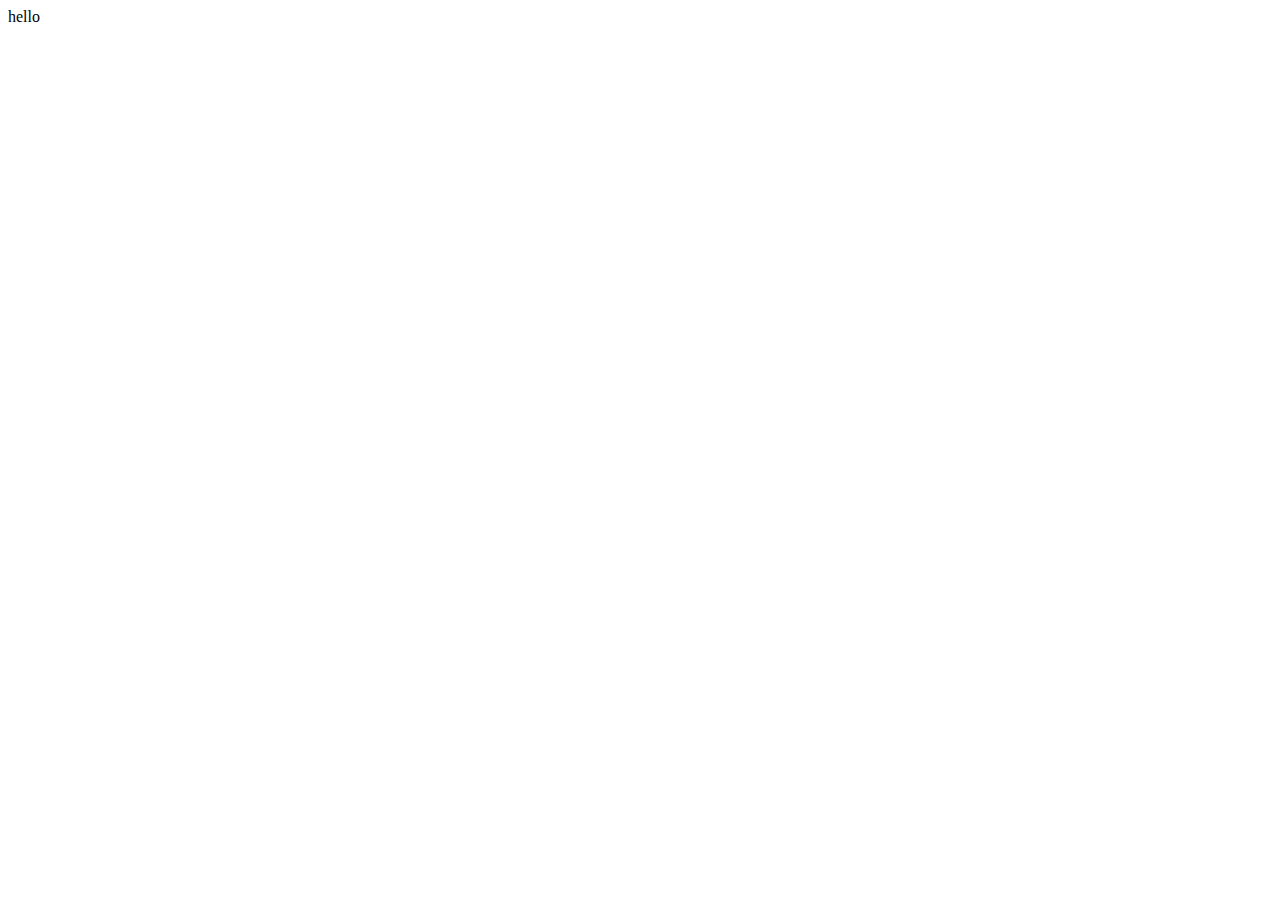
==== index.html @ a909b50a "新增首頁" ====
<!DOCTYPE html>
<html lang="en">

<head>
    <meta charset="UTF-8">
    <meta name="viewport" content="width=device-width, initial-scale=1.0">
    <meta http-equiv="X-UA-Compatible" content="ie=edge">
    <title>Document</title>
</head>

<body>
    <div>hello</div>
</body>

</html>
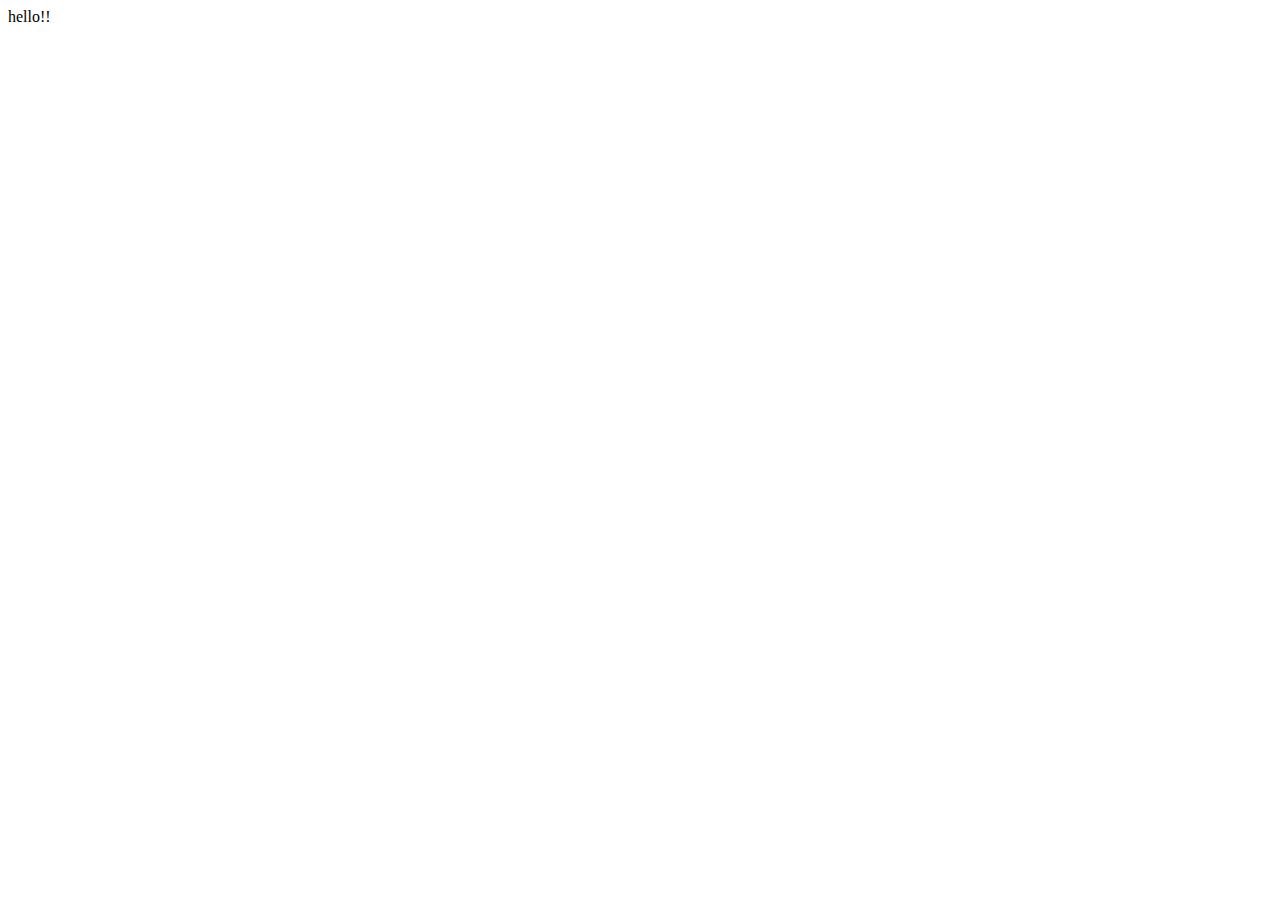
==== commit 87e56db1: "123" ====
--- a/index.html
+++ b/index.html
@@ -9,7 +9,7 @@
 </head>
 
 <body>
-    <div>hello</div>
+    <div>hello!!</div>
 </body>
 
 </html>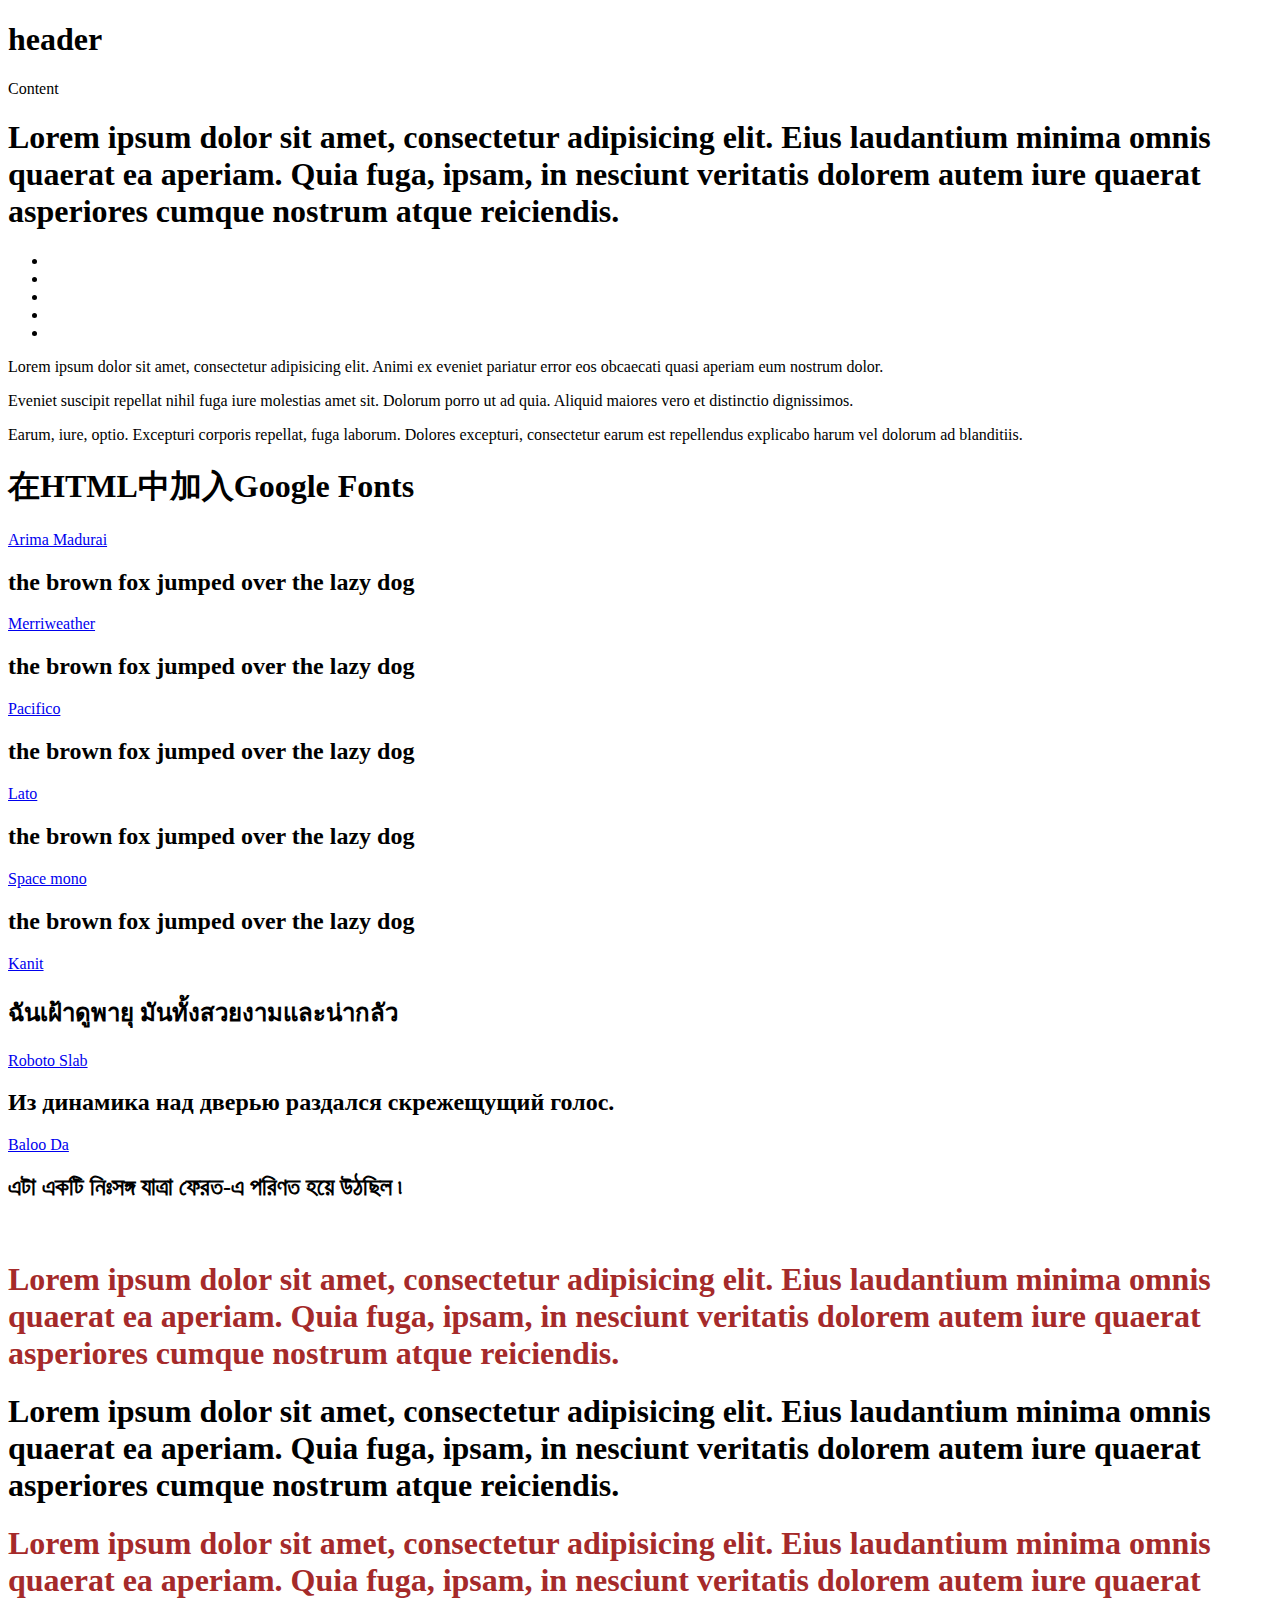
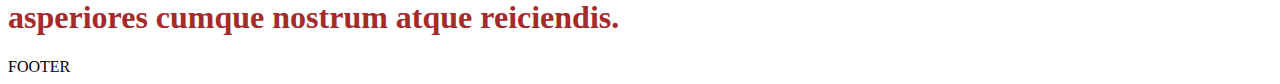
==== commit aefa2b70: "addbootstrp" ====
--- a/index.html
+++ b/index.html
@@ -3,13 +3,102 @@
 
 <head>
     <meta charset="UTF-8">
-    <meta name="viewport" content="width=device-width, initial-scale=1.0">
-    <meta http-equiv="X-UA-Compatible" content="ie=edge">
+
     <title>Document</title>
+    <style>
+        .header-title {
+            color: blue
+        }
+        
+        #post_article {
+            font-size: 20px;
+        }
+        
+        .post_article {
+            color: brown
+        }
+    </style>
+    <link rel="stylesheet" href="../css/reset.css">
+    <link rel="stylesheet" href="./css/reset.css">
+    <link href="https://fonts.googleapis.com/css?family=Dancing+Script|Gloria+Hallelujah|Indie+Flower|Shadows+Into+Light" rel="stylesheet">
+    <link rel="stylesheet" href="https://resnick1223.github.io/css/reset.css">
+    <!-- <link rel="stylesheet" href="../css/style.css"> -->
 </head>
 
 <body>
-    <div>hello!!</div>
+    <nav>
+        <div class="contain-fluid">
+            
+    </nav>
+    <header>
+        <div class="container">
+            <div class="content">
+                <h1>header</h1>
+            </div>
+
+        </div>
+        <div class="contain-fluid"> 
+            Content
+        </div>
+        <h1 class="header-title">
+            <h1>Lorem ipsum dolor sit amet, consectetur adipisicing elit. Eius laudantium minima omnis quaerat ea aperiam. Quia
+                fuga, ipsam, in nesciunt veritatis dolorem autem iure quaerat asperiores cumque nostrum atque reiciendis.</h1>
+        <ul>
+            <li><a href="Example01/index.html"></a></li>
+            <li><a href="Example02/index.html"></a></li>
+            <li><a href="Example03/index.html"></a></li>
+            <li><a href="Example04/index.html"></a></li>
+            <li><a href="Example05/index.html"></a></li>
+        </ul>
+        
+        <!-- //p#post$*3>lorem20 
+        //說明:#代表的就是id
+        //id的作用:<a href="#post3">POST 3</a>
+        //以上設定id=post3為目的地的標籤連結 -->
+
+        <p id="post1">Lorem ipsum dolor sit amet, consectetur adipisicing elit. Animi ex eveniet pariatur error eos obcaecati quasi aperiam eum nostrum dolor.</p>
+        <p id="post2">Eveniet suscipit repellat nihil fuga iure molestias amet sit. Dolorum porro ut ad quia. Aliquid maiores vero et distinctio dignissimos.</p>
+        <p id="post3">Earum, iure, optio. Excepturi corporis repellat, fuga laborum. Dolores excepturi, consectetur earum est repellendus explicabo harum vel dolorum ad blanditiis.</p>
+        </h1>
+        <h1>在HTML中加入Google Fonts</h1>
+        <a href="https://fonts.google.com/specimen/Arima+Madurai" target="_blank" class="font-name arima">Arima Madurai</a>
+        <h2 class="arima">the brown fox jumped over the lazy dog</h2>
+        <a href="https://fonts.google.com/specimen/Merriweather" target="_blank" class="font-name merriweather">Merriweather</a>
+        <h2 class="merriweather">the brown fox jumped over the lazy dog</h2>
+        <a href="https://fonts.google.com/specimen/Pacifico" target="_blank" class="font-name pacifico">Pacifico</a>
+        <h2 class="pacifico">the brown fox jumped over the lazy dog</h2>
+        <a href="https://fonts.google.com/specimen/Lato" target="_blank" class="font-name lato">Lato</a>
+        <h2 class="lato">the brown fox jumped over the lazy dog</h2>
+        <a href="https://fonts.google.com/specimen/Space+Mono" target="_blank" class="font-name space-mono">Space mono</a>
+        <h2 class="space-mono">the brown fox jumped over the lazy dog</h2>
+        <a href="https://fonts.google.com/specimen/Kanit" target="_blank" class="font-name kanit">Kanit</a>
+        <h2 class="kanit">ฉันเฝ้าดูพายุ มันทั้งสวยงามและน่ากลัว</h2>
+        <a href="https://fonts.google.com/specimen/Roboto+Slab" target="_blank" class="font-name roboto-slab">Roboto Slab</a>
+        <h2 class="roboto-slab">Из динамика над дверью раздался скрежещущий голос.</h2>
+        <a href="https://fonts.google.com/specimen/Baloo+Da" target="_blank" class="font-name baloo-da">Baloo Da</a>
+        <h2 class="baloo-da">এটা একটি নিঃসঙ্গ যাত্রা ফেরত-এ পরিণত হয়ে উঠছিল ৷</h2>
+    
+        <p>
+        <img src="https://source.unsplash.com/300x200?random" alt="">
+        </p>
+    </header>
+    <h1 class="post_article">Lorem ipsum dolor sit amet, consectetur adipisicing elit. Eius laudantium minima omnis quaerat ea aperiam. Quia fuga,
+        ipsam, in nesciunt veritatis dolorem autem iure quaerat asperiores cumque nostrum atque reiciendis.</h1>
+    <h1>Lorem ipsum dolor sit amet, consectetur adipisicing elit. Eius laudantium minima omnis quaerat ea aperiam. Quia fuga,
+        ipsam, in nesciunt veritatis dolorem autem iure quaerat asperiores cumque nostrum atque reiciendis.</h1>
+    <div class="post_article">
+        <h1>Lorem ipsum dolor sit amet, consectetur adipisicing elit. Eius laudantium minima omnis quaerat ea aperiam. Quia fuga,
+            ipsam, in nesciunt veritatis dolorem autem iure quaerat asperiores cumque nostrum atque reiciendis.</h1>
+    </div>
+    <div>
+
+    </div>
+
+    <!-- //.btn.btn -->
+    <footer>
+        FOOTER
+    </footer>
+
 </body>
 
 </html>--- a/css/style.css
+++ b/css/style.css
@@ -0,0 +1,254 @@
+
+* {
+    box-sizing: border-box;
+
+}
+
+p {
+letter-spacing: 2px;
+line-height: 10px;
+line-height: 10px;
+letter-spacing: 10px;
+
+}
+
+@import url('https://fonts.googleapis.com/css?family=Arima+Madurai');
+@import url('https://fonts.googleapis.com/css?family=Merriweather');
+@import url('https://fonts.googleapis.com/css?family=Pacifico');
+@import url('https://fonts.googleapis.com/css?family=Lato');
+@import url('https://fonts.googleapis.com/css?family=Space+Mono');
+@import url('https://fonts.googleapis.com/css?family=Kanit');
+@import url('https://fonts.googleapis.com/css?family=Roboto+Slab');
+@import url('https://fonts.googleapis.com/css?family=Baloo+Da');
+
+body {
+  background: #2B82AD;
+}
+
+* {
+  color: #222;
+  text-shadow: 0 1px 3px rgba(0,0,0,0.1);
+  margin: 0;
+}
+
+h1 {
+  font-size: 56px;
+  margin: 25px 0;
+}
+h2 {
+  font-size: 40px;
+  margin: 10px;
+}
+a,
+a:visited,
+a:hover,
+a:active{
+  text-decoration: none;
+}
+
+.font-name {
+  background-color: white;
+  display: inline-block;
+  padding: 8px 22px;
+  margin: 0;
+  margin-left: 10px;
+  margin-top: 10px;
+  box-shadow: 0 1px 3px rgba(0,0,0,0.25);
+  position: relative;
+  -webkit-transition: all .5s;
+  -moz-transition: all .5s;
+  transition: all .5s;
+  &:after {
+    position: absolute;
+    content: "";
+    bottom: 6px;
+    width: 0%;
+    height: 2px;
+    left: 0;
+    right: 0;
+    margin: 0 auto;
+    background-color: #333;
+    -webkit-transition: all .5s;
+    -moz-transition: all .5s;
+    transition: all .5s;
+  }
+  &:before {
+    position: absolute;
+    content: "";
+    width: 100%;
+    height: 100%;
+    background-color: #F8FF29;
+    z-index: -1;
+    left: 0px;
+    top: 0px;
+        -webkit-transition: all .5s ease;
+    -moz-transition: all .5s ease;
+    transition: all .5s ease;
+  }
+  &:hover:before {
+    margin-left: 5px;
+    margin-top: 5px;
+  }
+  &:hover {
+    box-shadow: 0 5px 10px rgba(0,0,0,0.25);
+  }
+  &:hover:after {
+    width: 40%;
+  }
+}
+
+.arima {
+  font-family: 'Arima Madurai', cursive;
+}
+.merriweather {
+  font-family: 'Merriweather', serif;
+}
+.pacifico {
+  font-family: 'Pacifico', cursive;
+}
+.lato {
+  font-family: 'Lato', sans-serif;
+}
+.space-mono {
+  font-family: 'Space Mono', monospace;
+}
+.kanit {
+  font-family: 'Kanit', sans-serif;
+}
+.roboto-slab {
+  font-family: 'Roboto Slab', serif;
+}
+.baloo-da{
+  font-family: 'Baloo Da', cursive;
+}
+/* - Hrlper Class - */
+.website-title{
+
+    font-family: Dancing+Script|Gloria+Hallelujah|Indie+Flower|Shadows+Into+Light;
+    color : green;
+}
+
+.test-center{
+
+  test-align: center;
+}
+
+
+/* - 檢查用的設定- */
+*{
+  border: 1px solid black;
+} 
+
+/* - layout - */
+
+/* 固定寬度的容器 */
+.container{
+
+  width: 90%;
+  margin: 0 auto;
+  border: 1px solid black
+}
+
+/* 全版面的容器 */
+.container-fluid{
+
+  width: 100%;
+  /* background-attachment: ; */
+
+}
+
+.content{
+  padding: 10px;
+}
+
+/* header */
+
+nav,
+header,
+.content,
+footer{
+
+}
+
+header{
+
+  padding: 10px;
+  height: 300px;
+  background-image: url(https://source.unsplash.com/300x200?random);
+  /* background-repeat: no-repeat; */
+  background-repeat: repeat-x;
+  /* background-size: 100%; */
+  background-size: cover; 
+  /* cover可以在手機的各種螢幕大小下,不會產生與其他區塊之間的留白 */
+  color: black;
+}
+
+footer{
+  
+  background: rgb(red, green, blue);
+  color: white;
+
+}
+
+.pokemon1,
+.pokemon2,
+.pokemon3,
+.pokemon4,
+.pokemon5{
+  width: 120px;
+  height: 120px;
+  background-image: url(https://img.pokemondb.net/sprites/sun-moon/montage-g7-1612a.jpg);
+}
+
+.pokemon1{
+  background-position: 0 0;
+}
+
+.pokemon2{
+  /* background-position: 120px 0; */
+  background-position: -120px 0;  
+  /* 往下:Y為正 往右:X為正 */
+  /* -120px代表把圖往左邊拉120px */
+}
+
+.pokemon3{
+  background-position: 0 120px;
+}
+
+.pokemon4{
+  background-position: 0 0;
+}
+
+.pokemon5{
+  background-position: 0 0;
+}
+header h1{
+  color: white;
+}
+
+nav li>ul{
+  display: none;
+}
+
+nav li:hover>ul{
+  display: block;
+  /* >:正下方那個 */
+}
+
+.card img{
+  width: 10px;
+}
+
+article h1+p{
+  color: red;
+  font-size: 30px;
+
+}
+
+article p:first-child{
+  color: blue;
+}
+
+article :nth-chile(4n+2){
+  color: green;
+}